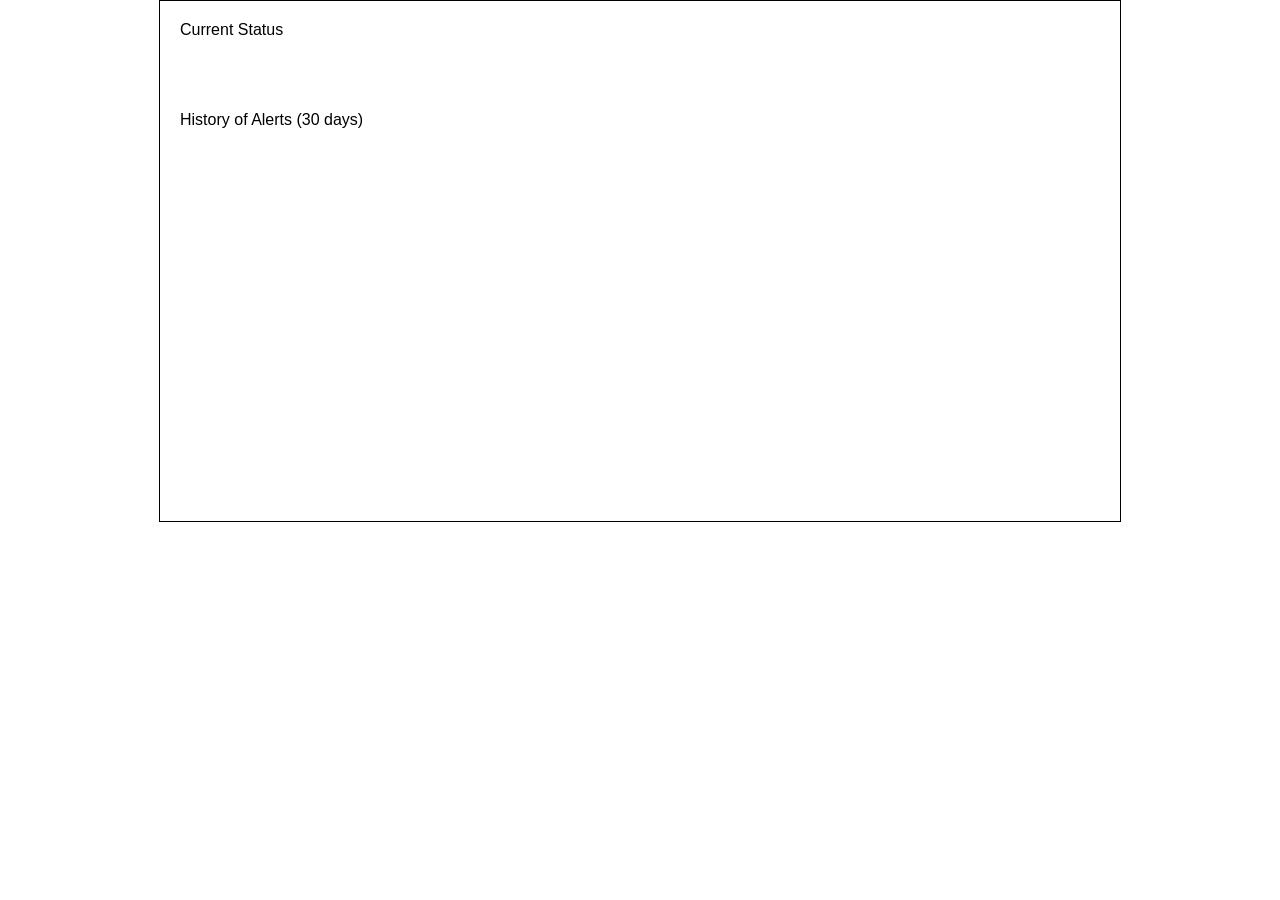
==== www/detail.html @ 0cb1899f "Initial commit" ====
<!DOCTYPE html>
<html>
	<head>
		<meta http-equiv="Content-Type" content="text/html; charset=utf-8" />
		<title>Domino</title>
		<meta name="copyright" content="Copyright (c) 2012" />
		<script src="https://s3.amazonaws.com/domino-resources/nightly/js/jquery-1.7.2.min.js" type="text/javascript"></script>
		<script src="https://s3.amazonaws.com/domino-resources/nightly/js/jquery.gchart.js" type="text/javascript"></script>
		<script type="text/javascript" src="js/lib.js"></script>
		<script type="text/javascript" src="js/detail.js"></script>
		<link rel="stylesheet" type="text/css" href="css/base.css" media="screen, print, projection" />
		<link href='http://fonts.googleapis.com/css?family=Poiret+One' rel='stylesheet' type='text/css'>
	</head>
	<body>
		<div id="wrap">

			<div id="top"></div>
			
			<div id="main">
				Current Status <br />
				<div id="current"></div><br /><br />
				<div id="graph"></div><br /><br />
				History of Alerts (30 days) <br ?>
				<div id="history"></div><br /><br />
			</div>
			
			<div id="bottom"></div>
		</div>
	</body>
</html>
---- www/css/base.css ----
/* @override http://localhost/~Chad/css/base.css */

body,html {
	margin:0;
	padding:0;
	color:#000;
	background:rgb(226,226,226);
	background-color: #fff;
	text-align: center
}

img {
	border: none;
	border-style: none;
}

a {
	text-decoration:none;
}

a:hover {
	text-decoration:underline;
}

input[type=search] {
	text-align: left;
	display: block;
	width: 100%;
	font-size: 12px;
}

#wrap {
	margin:0 auto;
	width:960px;
	clear:both;
	overflow: hidden;
	position: relative;
	font-family: "Myriad Pro", Arial, sans-serif;
	text-align: left;
	border-style:solid;
	border-width:1px;
}

#header {
	background-color: white;
	margin: 0;
	height: 70px;
	position: relative;
	margin: 10px;
	font-weight: bold;
	font-size: 64px;
	border: 0;
	font-family: 'Poiret One', cursive;
}

#header a {
	text-decoration: none;
}

#headerLogo {
	height: 65px;
	max-height: 65px;
	border: 0;
	float: left;
}

#nav {
	background-color: gray;
	text-align:right;
	height: 25px;
	font-size: 16px;
}

#nav a {
	color: white;
}

#nav a:hover {
	color: wheat;
}

#nav ul {
	margin:0;
	margin-right: 40px;
	padding:5px;
	list-style:none;
	text-align:right;
	float: right;
}

#nav li {
	display: inline;
	margin:0px;
	padding:8px 20px;
	text-align:right;
}

#main {
	float: left;
	/*background:#eee;*/
	min-height: 500px;
	min-width: 750px;
	margin-top: 20px;
	margin-left: 20px;
	max-width: 700px;
}

#dashboard {
	list-style: none;
}

#dashboard ul {
	list-style: none;
}

#dashboard li {
	display: inline-block;
	margin: 5px;
}

#dash_list li {
	min-width:100px;
}

#graph_box {
	min-width: 900px;
}

#data {
	font-size: 12px;
	padding: 5px;
}

#search_terms_header {
	background-color: gold;
	padding: 5px;
}

.search_terms_data ul {
	margin-bottom: 10px;
	margin-top: 0px;
	padding: 0px;
}

#search_terms {
	font-size: 12px;
	background-color: lightgrey;
	padding: 0px;
	margin-top: 0px;
}

#search_terms ul {
	list-style-type: square;
	max-width: 700px;
}

#search_terms li {
	padding: 10px;
	display: inline-block;
}

#search_terms li span {
	cursor: pointer;
}

#sidebar {
	float:left;
	/*background:#ccc;*/
	width:150px;
	min-height: 500px;
	padding: 10px;
	border-right: solid;
	border-width: 2px;
}

#sidebar_data {
	margin-top: 15px;
}

#sidebar_data ul {
	list-style: none;
	list-style-position: inside;
	margin-left: -20px;
}

#sidebar_data li {
	font-size: 14px;
	padding: 4px 0px;
	cursor: pointer;
}

#footer {
	clear:both;
	padding:15px;
	background:rgb(249,249,249);
	text-align:center;
	z-index: 2;
	position: relative;
	margin-top: 20px;
	
	background: #e5e5e5; /* old browsers */
	background: -moz-linear-gradient(top, #e5e5e5 0%, #ffffff 100%); /* firefox */
	background: -webkit-gradient(linear, left top, left bottom, color-stop(0%,#e5e5e5), color-stop(100%,#ffffff)); /* webkit */
	filter: progid:DXImageTransform.Microsoft.gradient( startColorstr='#e5e5e5', endColorstr='#ffffff',GradientType=0 ); /* ie */
}

#footer p {
	margin:0px 0px 0px 10px;
}

#footer a {
	font-size:0.9em;
	text-decoration:none;
}

#footer a:hover {
	text-decoration:underline;
}

div.box {
	position:relative;
	clear:left;
	display:block;
	width:565px;
	min-height:54px;
	max-height:300px;
	padding:4px;
	padding-bottom: 15px;
	border-bottom:1px dotted gray;
	margin:5px 0;
	font-size: 13px;
}

.name {
	font-size: 16px;
	text-align: left;
	font-weight: bold;
}

ul.user_attributes {
	padding: 10px;
	max-width: 300px;
}

ul.user_attributes li {
	padding: 2px;
}

#user_edit {
	position: absolute;
	top: 5px;
	right: 5px;
}

.users {
	font-size: 12px;
	margin: 0px;
	padding-left: -50px;
	position: relative;
	max-width: 300px;
}

.users ul {
	margin: 0px;
	list-style: none;
	text-align: left;
}

.users ul li {
	display: inline-block;
	border-radius: 10px;
	-moz-border-radius: 10px;
	background-color: lightgrey;
}

ul#user_card {
	margin: 10px;
	padding-left: 0px;
}

li#user_card {
	margin: 10px;
	min-width: 270px;
}

.user_item {
	position: relative;
}

#user_edit_button {
	position: absolute;
	top: 15px;
	right: 15px;
}

#user_delete_button {
	position: absolute;
	top: 30px;
	right: 15px;
}

.alert {
	font-size: 12px;
	margin: 0 px;
}

.alert ul {
	margin:0px;
	list-style: none;
	text-align: left;
	padding: 0px;
}

.alert li {
	display: inline;
	margin:0px 2px;
	padding:4px 8px;
	text-align:right;
	background: lightblue;
	border-top-left-radius: 5px;
	-moz-border-radius-topleft: 5px;
	border-top-right-radius: 5px;
	-moz-border-radius-topright: 5px;
	cursor: pointer;
}

.alert_body {
	margin: 0px 0px 10px 2px;
	padding: 5px;
	position: relative;
}

#OK {
	background-color: green;
}

#Warning {
	background-color: yellow;
}

#Critical {
	background-color: red;
}

#Unknown {
	background-color: orange;
}

.alert_date {
	position: absolute;
	top: 5px;
	right: 5px;
}
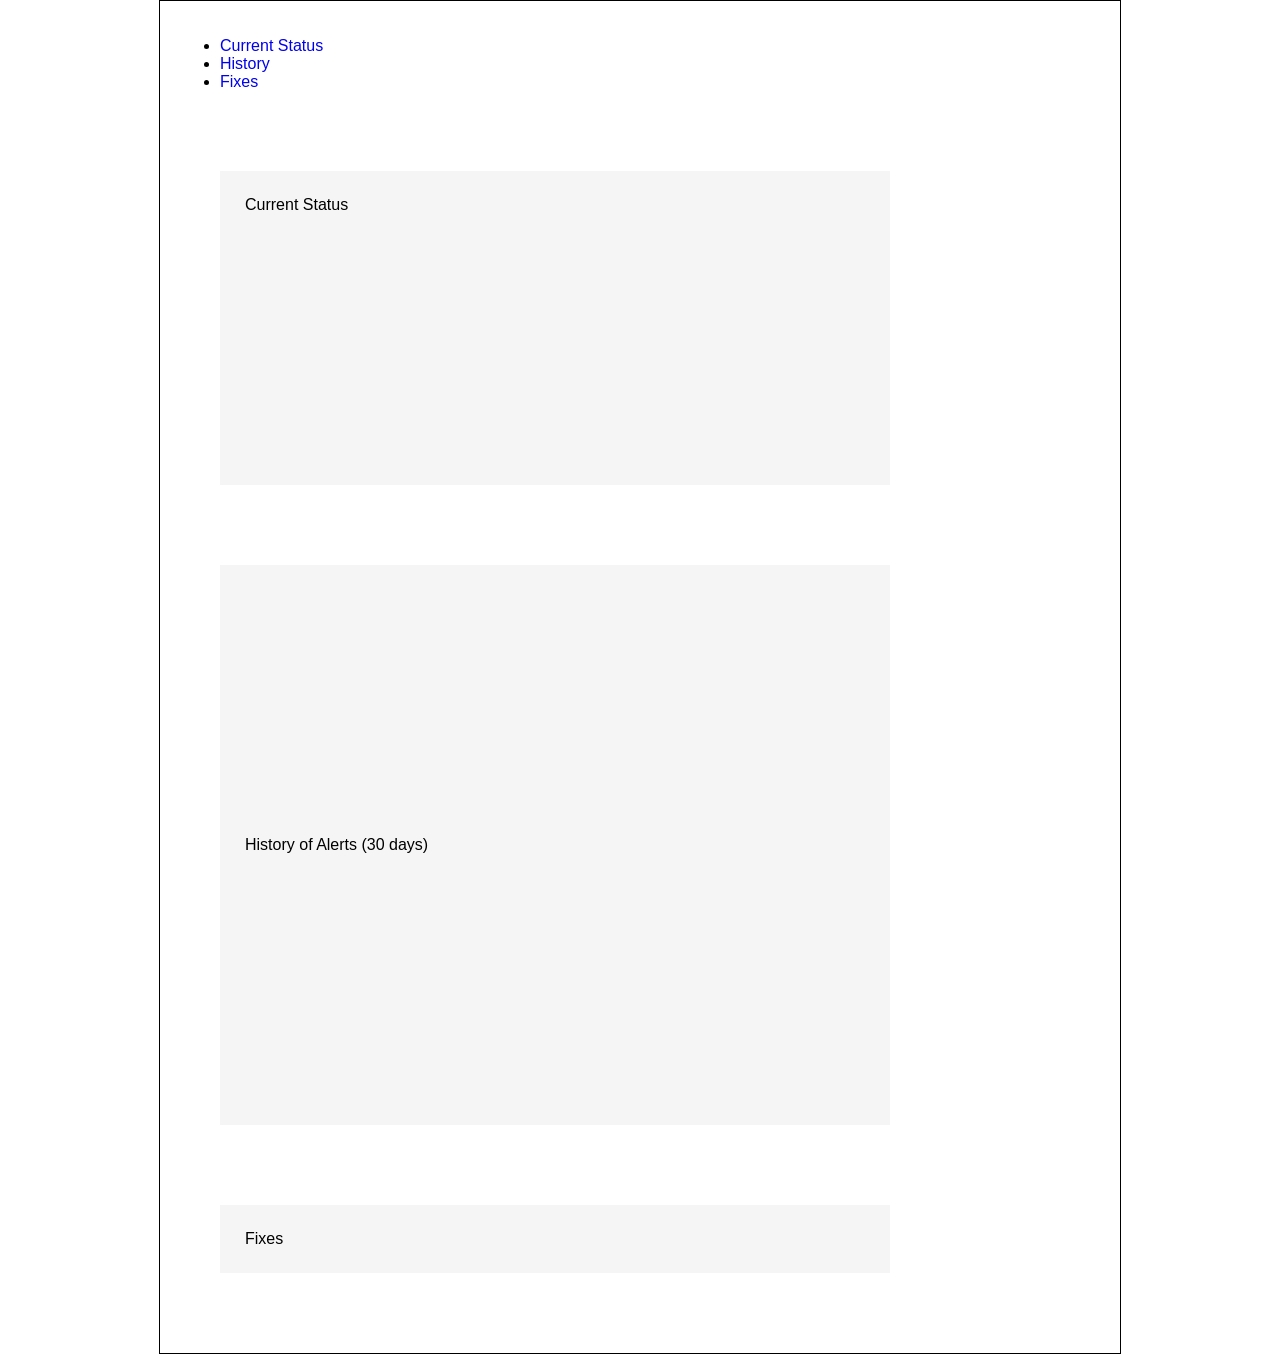
==== commit 8ccf1846: "adding tabs to alert detail page" ====
--- a/www/detail.html
+++ b/www/detail.html
@@ -6,9 +6,11 @@
 		<meta name="copyright" content="Copyright (c) 2012" />
 		<script src="https://s3.amazonaws.com/domino-resources/nightly/js/jquery-1.7.2.min.js" type="text/javascript"></script>
 		<script src="https://s3.amazonaws.com/domino-resources/nightly/js/jquery.gchart.js" type="text/javascript"></script>
+                <script src="https://s3.amazonaws.com/domino-resources/nightly/js/jquery-ui-1.8.20.teams.min.js" type="text/javascript"></script>
 		<script type="text/javascript" src="js/lib.js"></script>
 		<script type="text/javascript" src="js/detail.js"></script>
 		<link rel="stylesheet" type="text/css" href="css/base.css" media="screen, print, projection" />
+                <link rel="stylesheet" type="text/css" href="css/jquery-ui.css" media="screen, print, projection" />
 		<link href='http://fonts.googleapis.com/css?family=Poiret+One' rel='stylesheet' type='text/css'>
 	</head>
 	<body>
@@ -17,14 +19,28 @@
 			<div id="top"></div>
 			
 			<div id="main">
-				Current Status <br />
-				<div id="current"></div><br /><br />
-				<div id="graph"></div><br /><br />
-				History of Alerts (30 days) <br ?>
-				<div id="history"></div><br /><br />
+				<div id="tabs">
+					<ul>
+						<li><a href="#tabs-1">Current Status</a></li>
+						<li><a href="#tabs-2">History</a></li>
+						<li><a href="#tabs-3">Fixes</a></li>
+					</ul>
+					<div id="tabs-1">
+						Current Status <br />
+						<div id="current"></div><br /><br />
+					</div>
+					<div id="tabs-2">
+						<div id="graph"></div><br /><br />
+						History of Alerts (30 days) <br ?>
+						<div id="history"></div><br /><br />
+					</div>
+					<div id="tabs-3">
+						Fixes
+					</div>
+				</div>
 			</div>
 			
 			<div id="bottom"></div>
 		</div>
 	</body>
-</html>+</html>
